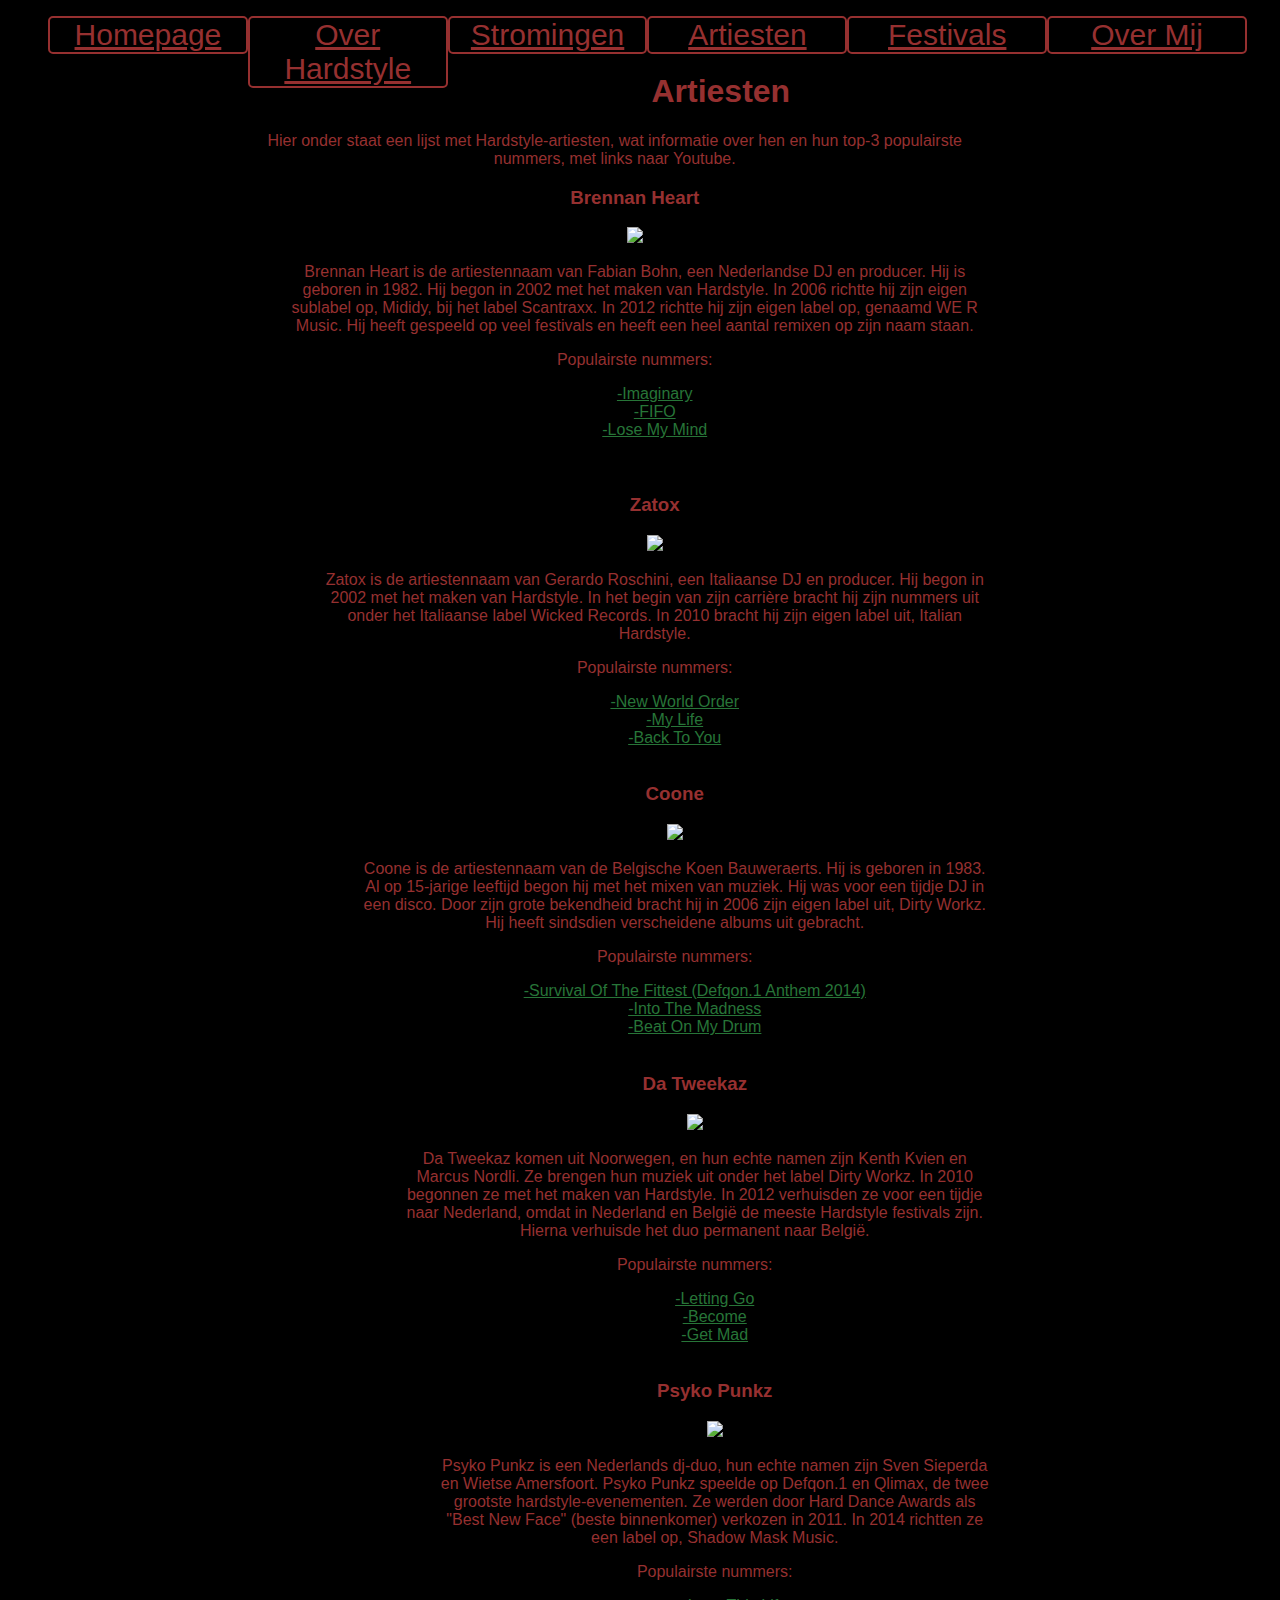
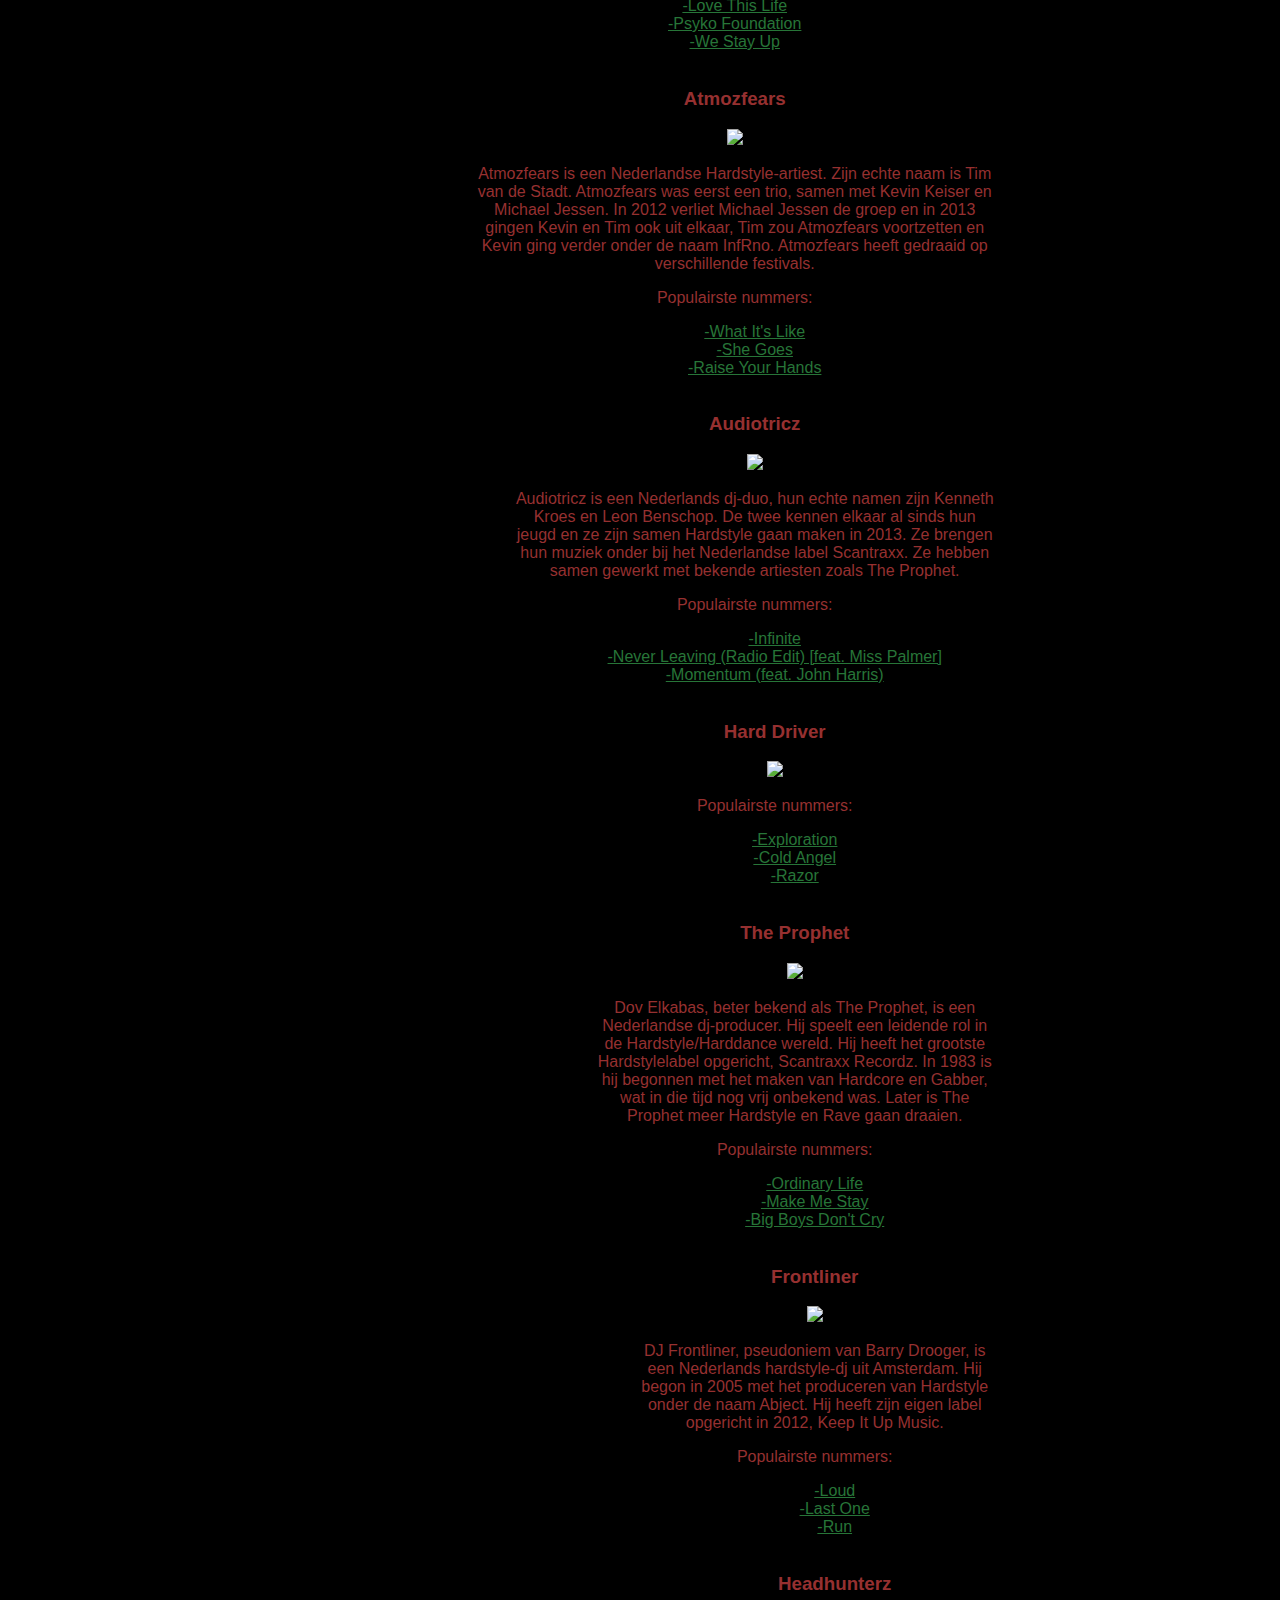
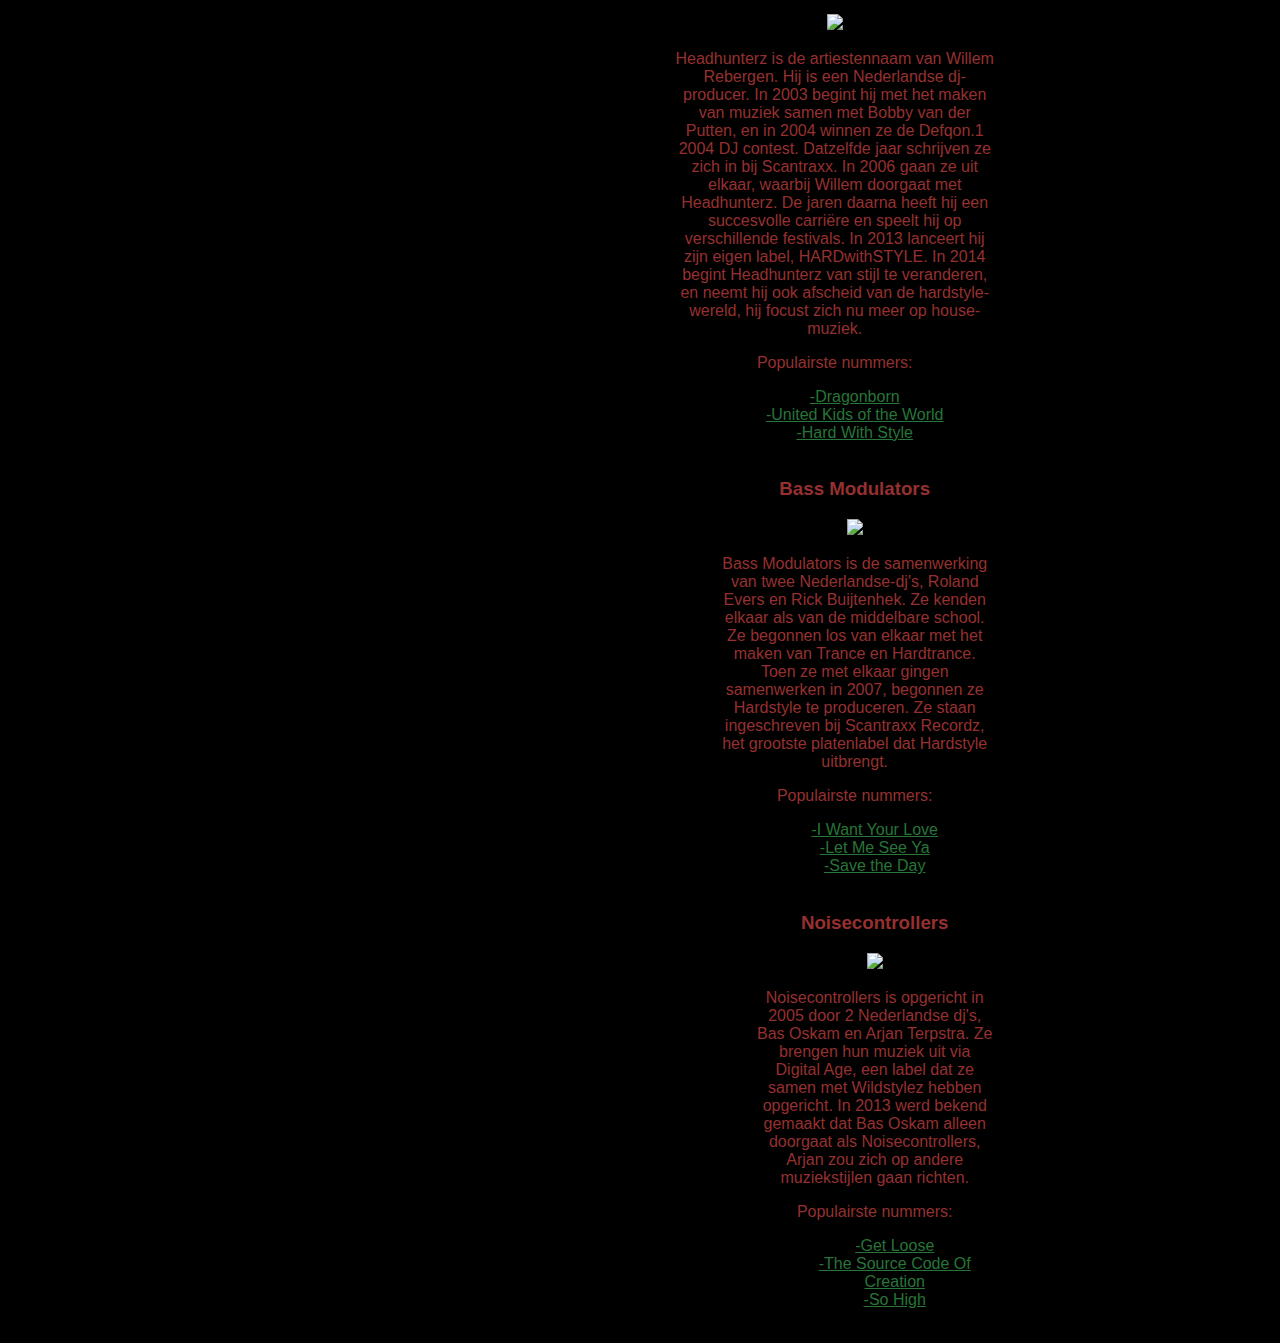
==== artiesten.html @ f8a9bfe1 "Update and rename artiestenklaas.github.io to artiesten.html" ====
<!DOCTYPE HTML>
<html>
<head>
<title>Artiesten</title>
<link rel="stylesheet" type="text/css" href="styles1.css">
<link rel="shortcut icon" href="favicon.ico" type="image/x-icon">
<link rel="icon" href="favicon.ico" type="image/x-icon">
</head>
<body>
  <div class="header">
  <ul>
    <li class="headerstuff">
  <div class="homepagelink">
    <a href="index.html">Homepage</a>
  </div>
  </li>
  <li class="headerstuff">
  <div class="header1">
    <a href="over_hardstyle1.html">Over Hardstyle</a>
  </div>
  </li>
  <li class="headerstuff">
  <div class="header2">
    <a href="stromingen.html">Stromingen</a>
  </div>
  </li>
  <li class="headerstuff">
  <div class="header3">
    <a href="artiesten.html">Artiesten</a>
  </div>
  </li>
  <li class="headerstuff">
  <div class="header4">
    <a href="festivals.html">Festivals</a>
  </div>
  </li>
  <li class="headerstuff">
  <div class="header5">
    <a href="over_ons.html">Over Mij</a>
  </div>
  </li>
  </div>
  <br><br>
<div id="list_artist">
  <h1>Artiesten</h1>
  <p>Hier onder staat een lijst met Hardstyle-artiesten, wat informatie over hen en hun top-3 populairste nummers, met links naar Youtube.</p>
  <ul>
    <li class="list_artists">
      <h3>Brennan Heart</h3>
      <img src="http://forthehard.com/wp-content/uploads/2014/11/brennan-heart.png" class="img_artists">
      <p>Brennan Heart is de artiestennaam van Fabian Bohn, een Nederlandse DJ en producer. Hij is geboren in 1982. Hij begon in 2002 met het maken van Hardstyle. In 2006 richtte hij zijn eigen sublabel op, Mididy, bij het label Scantraxx. In 2012 richtte hij zijn eigen label op, genaamd WE R Music. Hij heeft gespeeld op veel festivals en heeft een heel aantal remixen op zijn naam staan. </p>
      <p>Populairste nummers:</p>
      <ul class="top3">
        <li><a href="https://www.youtube.com/watch?v=h9I-9Sj4sKs" target="_blank" class="utubelinks">-Imaginary</a></li>
        <li><a href="https://www.youtube.com/watch?v=T3SQZOW-iZk" target="_blank" class="utubelinks">-FIFO</a></li>
        <li><a href="https://www.youtube.com/watch?v=Q0r0pu8A6Z0" target="_blank" class="utubelinks">-Lose My Mind</a></li>
      <br>
    </li>
    <br>
    <li class="list_artists">
      <h3>Zatox</h3>
      <img src="http://redeyeedm.com/wp-content/uploads/2014/11/Mainstage-Zatox.jpg" class="img_artists">
      <p>Zatox is de artiestennaam van Gerardo Roschini, een Italiaanse DJ en producer. Hij begon in 2002 met het maken van Hardstyle. In het begin van zijn carrière bracht hij zijn nummers uit onder het Italiaanse label Wicked Records. In 2010 bracht hij zijn eigen label uit, Italian Hardstyle. </p>
      <p>Populairste nummers:</p>
      <ul class="top3">
        <li><a href="https://www.youtube.com/watch?v=NY4Kg8vzTNI" target="_blank" class="utubelinks">-New World Order</a></li>
        <li><a href="https://www.youtube.com/watch?v=qW0GfpH4n9E" target="_blank" class="utubelinks">-My Life</a></li>
        <li><a href="https://www.youtube.com/watch?v=1_zjHPHBn44" target="_blank" class="utubelinks">-Back To You</a></li>
    </li>
    <br>
    <li class="list_artists">
      <h3>Coone</h3>
      <img src="https://thumbnail.mixcloud.com/w/300/h/300/q/85/upload/images/extaudio/2167ee40-7958-4bd2-b267-0c5cf4c48477.jpg" class="img_artists">
      <p>Coone is de artiestennaam van de Belgische Koen Bauweraerts. Hij is geboren in 1983. Al op 15-jarige leeftijd begon hij met het mixen van muziek. Hij was voor een tijdje DJ in een disco. Door zijn grote bekendheid bracht hij in 2006 zijn eigen label uit, Dirty Workz. Hij heeft sindsdien verscheidene albums uit gebracht.</p>
      <p>Populairste nummers:</p>
      <ul class="top3">
        <li><a href="https://www.youtube.com/watch?v=BG1cXbXkhPA" target="_blank" class="utubelinks">-Survival Of The Fittest (Defqon.1 Anthem 2014)</a></li>
        <li><a href="https://www.youtube.com/watch?v=Y7-YO9twpdM" target="_blank" class="utubelinks">-Into The Madness</a></li>
        <li><a href="https://www.youtube.com/watch?v=tWgmPQbTEEI" target="_blank" class="utubelinks">-Beat On My Drum</a></li>
    </li>
    <br>
    <li class="list_artists">
      <h3>Da Tweekaz</h3>
      <img src="http://www.hardradio.de/wp-content/uploads/2014/08/datweekaz.jpg" class="img_artists">
      <p>Da Tweekaz komen uit Noorwegen, en hun echte namen zijn Kenth Kvien en Marcus Nordli. Ze brengen hun muziek uit onder het label Dirty Workz. In 2010 begonnen ze met het maken van Hardstyle. In 2012 verhuisden ze voor een tijdje naar Nederland, omdat in Nederland en Belgi&euml de meeste Hardstyle festivals zijn. Hierna verhuisde het duo permanent naar Belgi&euml.</p>
      <p>Populairste nummers:</p>
      <ul class="top3">
        <li><a href="https://www.youtube.com/watch?v=co5cxEvC35A" target="_blank" class="utubelinks">-Letting Go</a></li>
        <li><a href="https://www.youtube.com/watch?v=pZOFCjEnXyE" target="_blank" class="utubelinks">-Become</a></li>
        <li><a href="https://www.youtube.com/watch?v=45soZ-N49WA" target="_blank" class="utubelinks">-Get Mad</a></li>
    </li>
    <br>
    <li class="list_artists">
      <h3>Psyko Punkz</h3>
      <img src="http://www.hardfest.nl/wp-content/uploads/2015/04/Psyko-Punkz-1024x682.jpg" class="img_artists">
      <p>Psyko Punkz is een Nederlands dj-duo, hun echte namen zijn Sven Sieperda en Wietse Amersfoort. Psyko Punkz speelde op Defqon.1 en Qlimax, de twee grootste hardstyle-evenementen. Ze werden door Hard Dance Awards als "Best New Face" (beste binnenkomer) verkozen in 2011. In 2014 richtten ze een label op, Shadow Mask Music. </p>
      <p>Populairste nummers:</p>
      <ul class="top3">
        <li><a href="https://www.youtube.com/watch?v=gx95KJvP2v4" target="_blank" class="utubelinks">-Love This Life</a></li>
        <li><a href="https://www.youtube.com/watch?v=vb36V_7xfro" target="_blank" class="utubelinks">-Psyko Foundation</a></li>
        <li><a href="https://www.youtube.com/watch?v=M0UMxbYrlMU" target="_blank" class="utubelinks">-We Stay Up</a></li>
    </li>
    <br>
    <li class="list_artists">
      <h3>Atmozfears</h3>
      <img src="http://www.hardnews.nl/wp-content/uploads/2015/06/atmozfears1.jpg" class="img_artists">
      <p>Atmozfears is een Nederlandse Hardstyle-artiest. Zijn echte naam is Tim van de Stadt. Atmozfears was eerst een trio, samen met Kevin Keiser en Michael Jessen. In 2012 verliet Michael Jessen de groep en in 2013 gingen Kevin en Tim ook uit elkaar,  Tim zou Atmozfears voortzetten en Kevin ging verder onder de naam InfRno. Atmozfears heeft gedraaid op verschillende festivals.</p>
      <p>Populairste nummers:</p>
      <ul class="top3">
        <li><a href="https://www.youtube.com/watch?v=dACuSOXPJyU" target="_blank" class="utubelinks">-What It's Like</a></li>
        <li><a href="https://www.youtube.com/watch?v=kKZQdu3tvaQ" target="_blank" class="utubelinks">-She Goes</a></li>
        <li><a href="https://www.youtube.com/watch?v=vQ-xcVzMkdU" target="_blank" class="utubelinks">-Raise Your Hands</a></li>
    </li>
    <br>
    <li class="list_artists">
      <h3>Audiotricz</h3>
      <img src="http://www.djmag.es/uploads/7272134b158697c8d1e8b2fea63c3eb8.jpg" class="img_artists">
      <p>Audiotricz is een Nederlands dj-duo, hun echte namen zijn Kenneth Kroes en Leon Benschop. De twee kennen elkaar al sinds hun jeugd en ze zijn samen Hardstyle gaan maken in 2013. Ze brengen hun muziek onder bij het Nederlandse label Scantraxx. Ze hebben samen gewerkt met bekende artiesten zoals The Prophet.</p>
      <p>Populairste nummers:</p>
      <ul class="top3">
        <li><a href="https://www.youtube.com/watch?v=i6BrNgRX40k" target="_blank" class="utubelinks">-Infinite</a></li>
        <li><a href="https://www.youtube.com/watch?v=i6BrNgRX40k" target="_blank" class="utubelinks">-Never Leaving (Radio Edit) [feat. Miss Palmer]</a></li>
        <li><a href="https://www.youtube.com/watch?v=cQqYHVWjCtY" target="_blank" class="utubelinks">-Momentum (feat. John Harris)</a></li>
    </li>
    <br>
    <li class="list_artists">
      <h3>Hard Driver</h3>
      <img src="http://www.dreamhack.se/dhw14/files/2014/11/harddriver_w700_h247.png" class="img_artists">
      <p></p>
      <p>Populairste nummers:</p>
      <ul class="top3">
        <li><a href="https://www.youtube.com/watch?v=hnIMWOG3bpU" target="_blank" class="utubelinks">-Exploration</a></li>
        <li><a href="https://www.youtube.com/watch?v=gGdlvPgI_ZM" target="_blank" class="utubelinks">-Cold Angel</a></li>
        <li><a href="https://www.youtube.com/watch?v=cronqOls7Os" target="_blank" class="utubelinks">-Razor</a></li>
    </li>
    <br>
    <li class="list_artists">
      <h3>The Prophet</h3>
      <img src="http://www.cityofdancefestival.nl/wp-content/uploads/The-Prophet-01.jpg" class="img_artists">
      <p>Dov Elkabas, beter bekend als The Prophet, is een Nederlandse dj-producer. Hij speelt een leidende rol in de Hardstyle/Harddance wereld. Hij heeft het grootste Hardstylelabel opgericht, Scantraxx Recordz. In 1983 is hij begonnen met het maken van Hardcore en Gabber, wat in die tijd nog vrij onbekend was. Later is The Prophet meer Hardstyle en Rave gaan draaien. </p>
      <p>Populairste nummers:</p>
      <ul class="top3">
        <li><a href="https://www.youtube.com/watch?v=lMFylWFe9zY" target="_blank" class="utubelinks">-Ordinary Life</a></li>
        <li><a href="https://www.youtube.com/watch?v=YTD2xIiS3ic" target="_blank" class="utubelinks">-Make Me Stay</a></li>
        <li><a href="https://www.youtube.com/watch?v=5Pp-YM7pI4c" target="_blank" class="utubelinks">-Big Boys Don't Cry</a></li>
    </li>
    <br>
    <li class="list_artists">
      <h3>Frontliner</h3>
      <img src="https://pbs.twimg.com/profile_images/621639652613734401/DzDBKwPn.jpg" class="img_artists">
      <p>DJ Frontliner, pseudoniem van Barry Drooger, is een Nederlands hardstyle-dj uit Amsterdam. Hij begon in 2005 met het produceren van Hardstyle onder de naam Abject. Hij heeft zijn eigen label opgericht in 2012, Keep It Up Music. </p>
      <p>Populairste nummers:</p>
      <ul class="top3">
        <li><a href="https://www.youtube.com/watch?v=A0kXGFCABKU" target="_blank" class="utubelinks">-Loud </a></li>
        <li><a href="https://www.youtube.com/watch?v=F2ohMXZkbbw" target="_blank" class="utubelinks">-Last One</a></li>
        <li><a href="https://www.youtube.com/watch?v=rToUaZXO34s" target="_blank" class="utubelinks">-Run</a></li>
    </li>
    <br>
    <li class="list_artists">
      <h3>Headhunterz</h3>
      <img src="https://i.ytimg.com/vi/9HBbTPspIck/maxresdefault.jpg" class="img_artists">
      <p>Headhunterz is de artiestennaam van Willem Rebergen. Hij is een Nederlandse dj-producer. In 2003 begint hij met het maken van muziek samen met Bobby van der Putten, en in 2004 winnen ze de Defqon.1 2004 DJ contest. Datzelfde jaar schrijven ze zich in bij Scantraxx. In 2006 gaan ze uit elkaar, waarbij Willem doorgaat met Headhunterz. De jaren daarna heeft hij een succesvolle carri&euml;re en speelt hij op verschillende festivals. In 2013 lanceert hij zijn eigen label, HARDwithSTYLE. In 2014 begint Headhunterz van stijl te veranderen, en neemt hij ook afscheid van de hardstyle-wereld, hij focust zich nu meer op house-muziek.</p>
      <p>Populairste nummers:</p>
      <ul class="top3">
        <li><a href="https://www.youtube.com/watch?v=VaiHTvifGt0" target="_blank" class="utubelinks">-Dragonborn</a></li>
        <li><a href="https://www.youtube.com/watch?v=k22RM7GS4k8" target="_blank" class="utubelinks">-United Kids of the World</a></li>
        <li><a href="https://www.youtube.com/watch?v=TrirJyl6JjM" target="_blank" class="utubelinks">-Hard With Style</a></li>
    </li>
    <br>
    <li class="list_artists">
      <h3>Bass Modulators</h3>
      <img src="http://blog.justgo.com/wp-content/uploads/2014/04/bassmodulators.png" class="img_artists">
      <p>Bass Modulators is de samenwerking van twee Nederlandse-dj's, Roland Evers en Rick Buijtenhek. Ze kenden elkaar als van de middelbare school. Ze begonnen los van elkaar met het maken van Trance en Hardtrance. Toen ze met elkaar gingen samenwerken in 2007, begonnen ze Hardstyle te produceren. Ze staan ingeschreven bij Scantraxx Recordz, het grootste platenlabel dat Hardstyle uitbrengt.</p>
      <p>Populairste nummers:</p>
      <ul class="top3">
        <li><a href="https://www.youtube.com/watch?v=vP7_ZVgPJ74&list=PLUu4iO9RRjFuEH_Iv1YKF9SXvcR5aQPtp" target="_blank" class="utubelinks">-I Want Your Love</a></li>
        <li><a href="https://www.youtube.com/watch?v=fezTEgiNaG8&list=PLUu4iO9RRjFuEH_Iv1YKF9SXvcR5aQPtp" target="_blank" class="utubelinks">-Let Me See Ya</a></li>
        <li><a href="https://www.youtube.com/watch?v=pq-LQKLARp8&list=PLUu4iO9RRjFuEH_Iv1YKF9SXvcR5aQPtp" target="_blank" class="utubelinks">-Save the Day</a></li>
    </li>
    <br>
    <li class="list_artists">
      <h3>Noisecontrollers</h3>
      <img src="http://www.djoybeat.com/wp-content/uploads/2012/11/noisecontrollers5-1024x588.jpg" class="img_artists">
      <p>Noisecontrollers is opgericht in 2005 door 2 Nederlandse dj's, Bas Oskam en Arjan Terpstra. Ze brengen hun muziek uit via Digital Age, een label dat ze samen met Wildstylez hebben opgericht. In 2013 werd bekend gemaakt dat Bas Oskam alleen doorgaat als Noisecontrollers, Arjan zou zich op andere muziekstijlen gaan richten.</p>
      <p>Populairste nummers:</p>
      <ul class="top3">
        <li><a href="https://www.youtube.com/watch?v=Sd8HrOLVUtA&list=PLI6i2zzCGjtulSqnN12sOP4XdIRObLqzv" target="_blank" class="utubelinks">-Get Loose</a></li>
        <li><a href="https://www.youtube.com/watch?v=0AbFu57OzRU&list=PLI6i2zzCGjtulSqnN12sOP4XdIRObLqzv" target="_blank" class="utubelinks">-The Source Code Of Creation</a></li>
        <li><a href="https://www.youtube.com/watch?v=NxwsS4ZqQT8&list=PLI6i2zzCGjtulSqnN12sOP4XdIRObLqzv" target="_blank" class="utubelinks">-So High</a></li>
    </li>
    <br>
  </ul>
</div>
</body>
</html>
---- styles1.css ----
body {
  background-color: #000000;
  font-family: Arial, Helvetica, sans-serif;
  color: #963030;
}
ul {
    list-style-type: none;
}
li.headerstuff {
    display: block;
    float: left;
    width: 16%;
    font-size: 30px;
    border: 2px solid #963030;
    border-radius: 5px;
    text-align: center;
}
div.homepagelink {
  height: 50px;
  text-align: center;
  position: relative;
  display: inline;
  z-index: auto;
}
div.header1 {
  height: 50px;
  text-align: center;
  position: relative;
  display: inline;
  z-index: auto;
}
div.header2 {
  height: 50px;
  text-align: center;
  position: relative;
  display: inline;
  z-index: auto;
}
div.header3 {
  height: 50px;
  text-align: center;
  position: relative;
  display: inline;
  z-index: auto;
}
div.header4 {
  height: 50px;
  text-align: center;
  position: relative;
  display: inline;
  z-index: auto;
}
div.header5 {
  height: 50px;
  text-align: center;
  position: relative;
  display: inline;
  z-index: auto;
}
div#homepage {
  text-align: center;
  width: 60%;
  margin-left: 18%;
}
img#img_about_1 {
  height:200px;
  margin-left: 37%;
}
li div a {
  text-decoration: underline;
  color: #963030;
  display: inline;
  width: 60px;
}
li div a : hover {
  text-decoration: underline;
  color: #309696;
}
h2 {
  text-align: center;
  color: #963030;
}
p#intro-hmpg {
  text-align: center;
  color: #963030;
}
p a {
  text-decoration: none;
  color: #963030;
}
div#titel_about {
  color: #963030;
  text-align: center;
}
div#wat_is {
  height: auto;
  width: 75%;
  text-align: center;
  position: relative;
  margin: auto;
}
div#wanneer {
  height: auto;
  width: 75%;
  text-align: center;
  position: relative;
  margin: auto;
}
div#genres {
  height: auto;
  width: 75%;
  text-align: center;
  position: relative;
  margin: auto;
}
div#vergelijkbaar {
  height: auto;
  width: 75%;
  text-align: center;
  position: relative;
  margin: auto;
}
img.plaatjelove {
  height: 150px;
}
li div h3 {
  font-size: 20px;
}
li div p {
  font-size: 20px;
}
li div ul li {
  font-size: 20px;
}
li.geen_opmaak {
  border-style: none;
}
ul.p2 {
  list-style-type: circle;
}
li.pagina2over {
  margin-top: 10px;
  display: block;
  clear: both;
  float: inherit;
}
div#p1overhardstyle {
  text-align: center;
  width: 70%;
  margin-left: 15%;
}
li div ul {
  list-style-type: none;
}
img.img_artists {
  height: 200px;
  width: auto;
}
div#list_artist {
  text-align: center;
  width: 60%;
  margin-left: 18%;
}
div#header {
  text-align: center;
}
a.utubelinks {
  text-decoration: underline;
  color: #277538;
}
ul#festivallijst {
  text-align: center;
  list-style-type: none;
}
div#festivals{
  text-align: center;
  width: 60%;
  margin-left: 20%;
}
h1#titel_festivals {
  text-align: center;
}
img.fotofestivals {
  height: 200px;
  width: auto;
}
a.linkanthems {
  text-decoration: none;
}
h1#overmijheader {
  text-align: center;
}
table#tabel {
  border: 1px solid #963030;
  text-align: center;
  margin-left: 25%;
}
a.iets {
  text-decoration: underline;
  color: #277538;
  text-align: center;
}
div#blokover {
  text-align: center;
  width: 60%;
  margin-left: 20%;
}
div#paginastromingen {
  text-align: center;
  width: 60%;
  margin-left: 20%;
}
p {
  text-align: center;
}
h1 {
  text-align: center;
}
a#linkterug {
  text-decoration: underline;
  color: #277538;
}
div.utubevids {
  display: inline;
}
iframe.videooo {
  width: 200px;
  height: 113px;
  margin-left:12%;
  margin-bottom: 40px;
}
iframe.videooo : hover {
  height: 560px;
  width: 315px;
  display: block;
}
div.utubevids : hover {
  height: 560px;
  width: 315px;
  display: block;
}
.videooo {
    width: 315px;
    height: 560px;
    -webkit-transition: all .2s ease-in-out;
    -moz-transition: all .2s ease-in-out;
    -o-transition: all .2s ease-in-out;
    -ms-transition: all .2s ease-in-out;
}
.transition {
    -webkit-transform: scale(2);
    -moz-transform: scale(2);
    -o-transform: scale(2);
    transform: scale(2);
}
div#videos {
  width: 75%;
  margin-left: 8%;
  text-align: center;
}
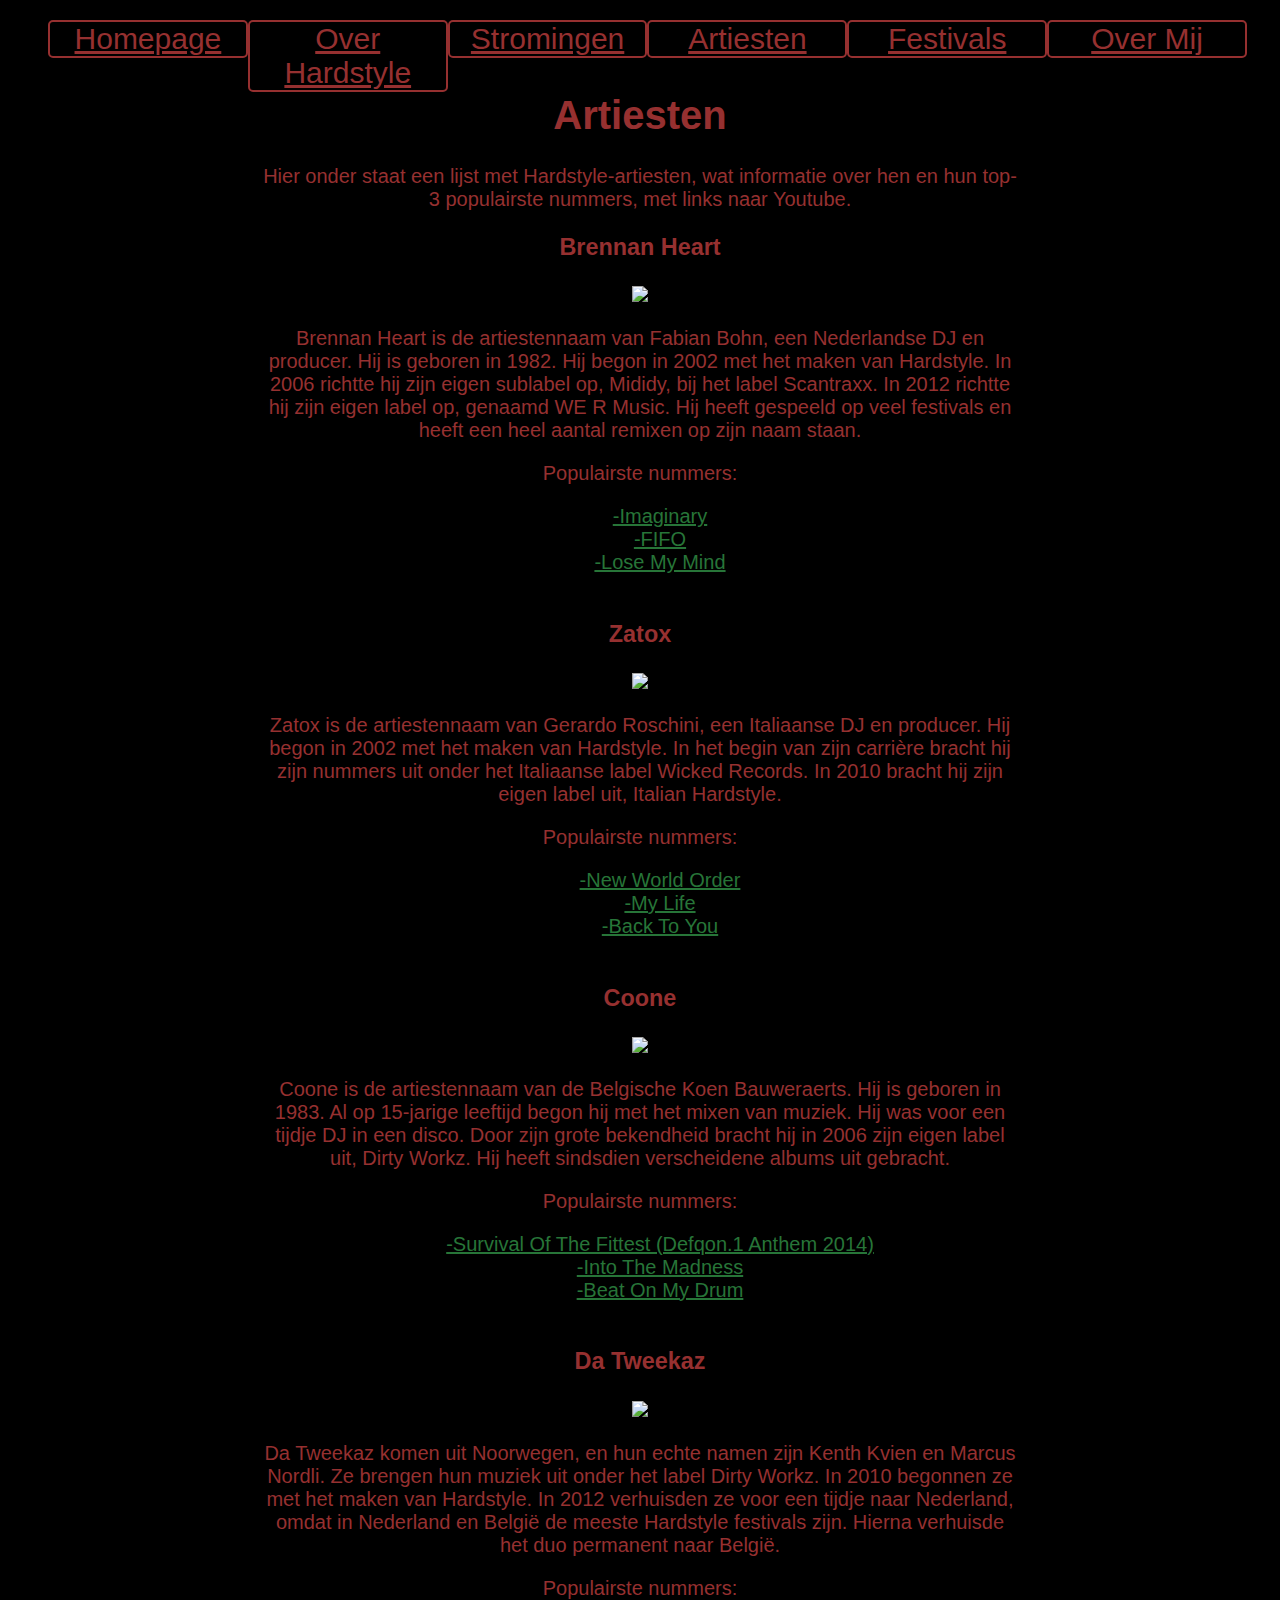
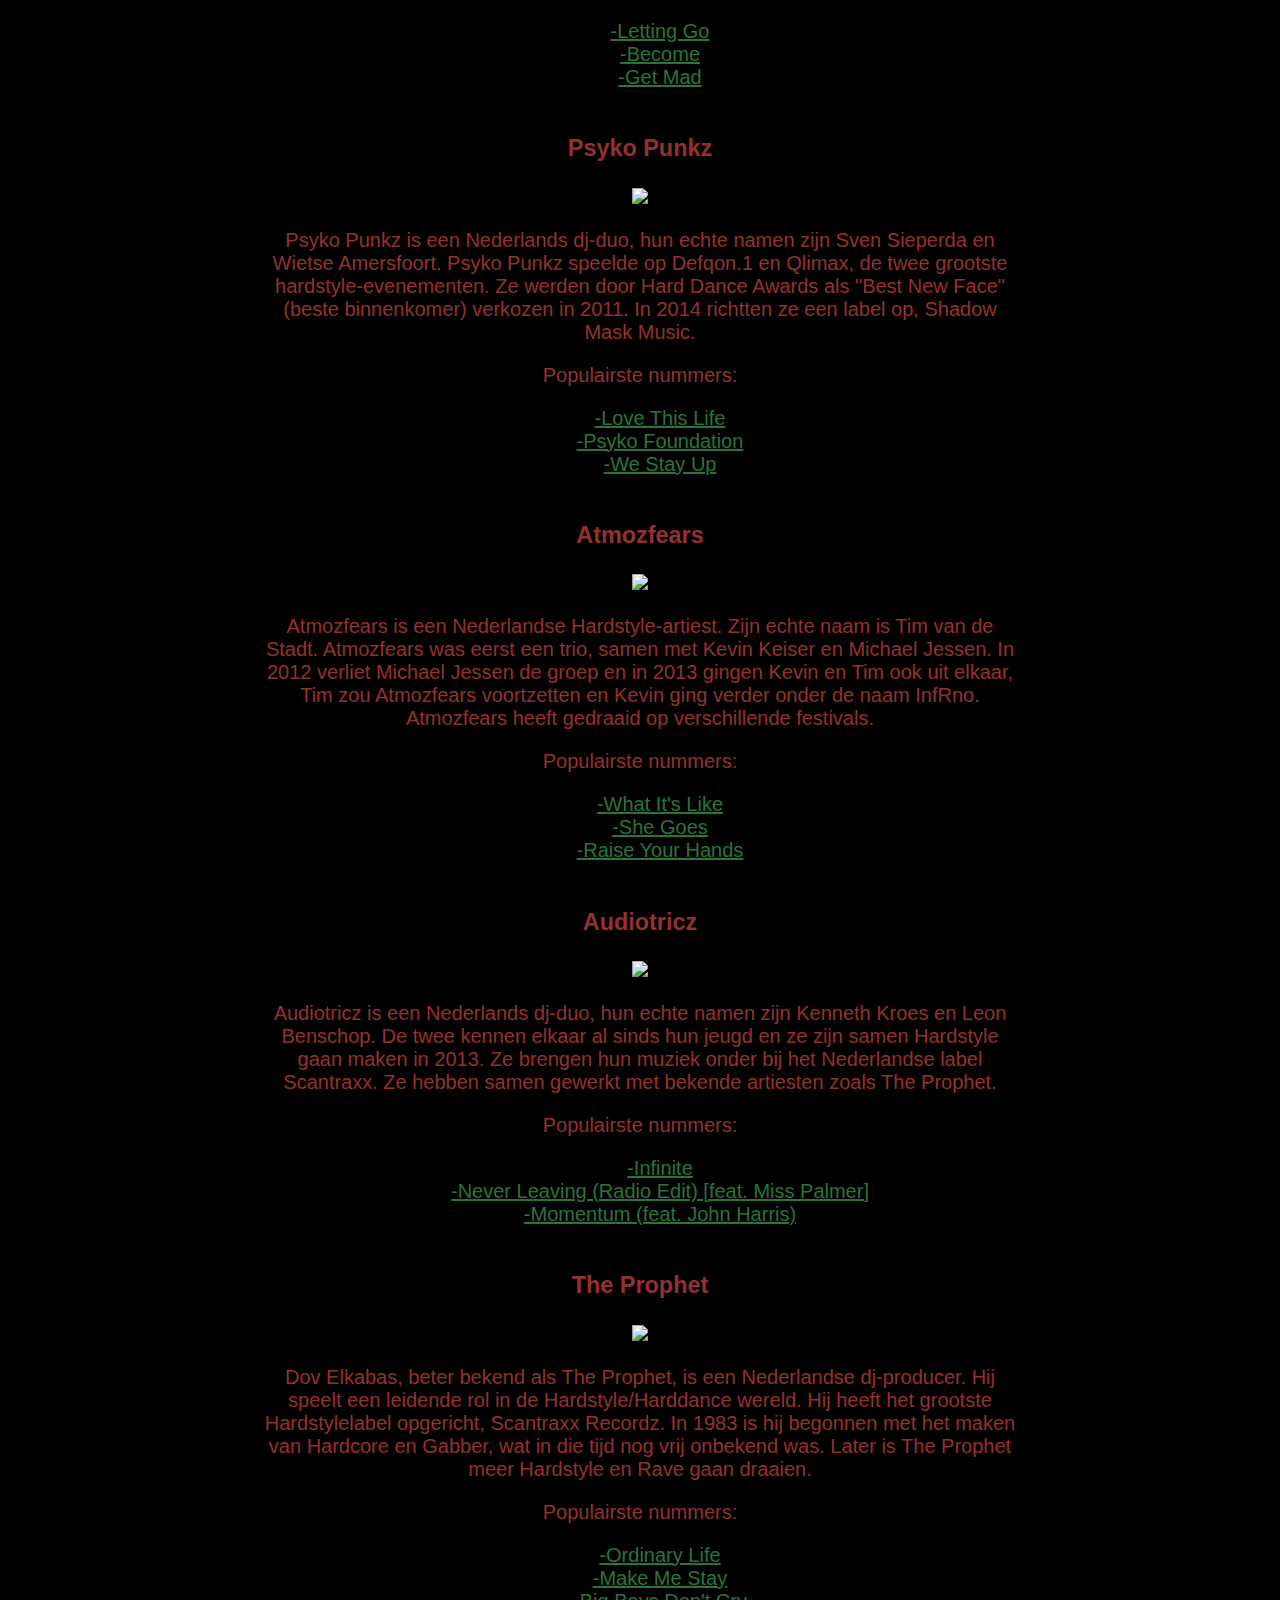
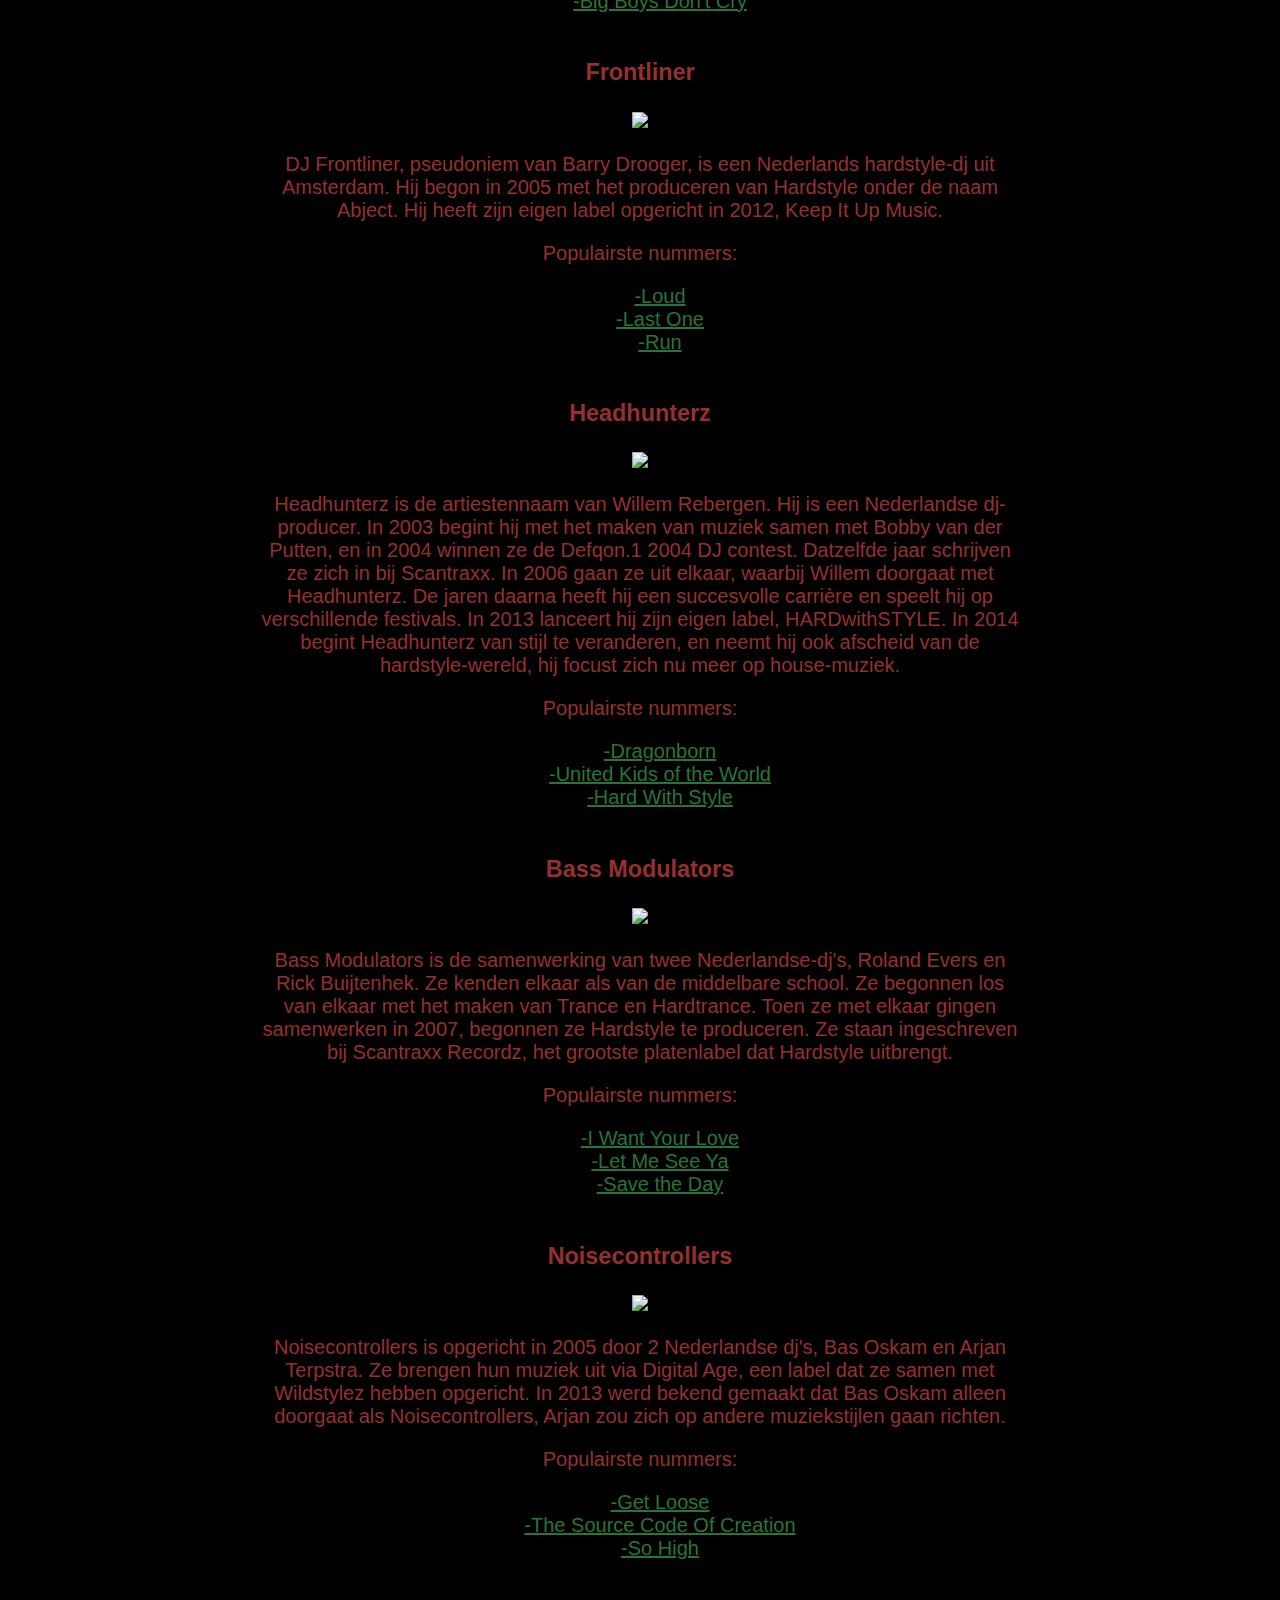
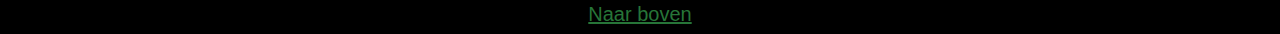
==== commit 7c507941: "klaar" ====
--- a/artiesten.html
+++ b/artiesten.html
@@ -7,11 +7,12 @@
 <link rel="icon" href="favicon.ico" type="image/x-icon">
 </head>
 <body>
+    <a name = "top"></a>
   <div class="header">
   <ul>
     <li class="headerstuff">
   <div class="homepagelink">
-    <a href="index.html">Homepage</a>
+    <a href="website_informatica.html">Homepage</a>
   </div>
   </li>
   <li class="headerstuff">
@@ -41,155 +42,160 @@
   </li>
   </div>
   <br><br>
-<div id="list_artist">
+  <div class="main">
+<div id="lists_artist">
   <h1>Artiesten</h1>
-  <p>Hier onder staat een lijst met Hardstyle-artiesten, wat informatie over hen en hun top-3 populairste nummers, met links naar Youtube.</p>
-  <ul>
+  <p class="paragraaf">Hier onder staat een lijst met Hardstyle-artiesten, wat informatie over hen en hun top-3 populairste nummers, met links naar Youtube.</p>
+  <ul id="unorderedlist">
     <li class="list_artists">
       <h3>Brennan Heart</h3>
       <img src="http://forthehard.com/wp-content/uploads/2014/11/brennan-heart.png" class="img_artists">
-      <p>Brennan Heart is de artiestennaam van Fabian Bohn, een Nederlandse DJ en producer. Hij is geboren in 1982. Hij begon in 2002 met het maken van Hardstyle. In 2006 richtte hij zijn eigen sublabel op, Mididy, bij het label Scantraxx. In 2012 richtte hij zijn eigen label op, genaamd WE R Music. Hij heeft gespeeld op veel festivals en heeft een heel aantal remixen op zijn naam staan. </p>
-      <p>Populairste nummers:</p>
+      <p class="paragraaf">Brennan Heart is de artiestennaam van Fabian Bohn, een Nederlandse DJ en producer. Hij is geboren in 1982. Hij begon in 2002 met het maken van Hardstyle. In 2006 richtte hij zijn eigen sublabel op, Mididy, bij het label Scantraxx. In 2012 richtte hij zijn eigen label op, genaamd WE R Music. Hij heeft gespeeld op veel festivals en heeft een heel aantal remixen op zijn naam staan. </p>
+      <p class="paragraaf">Populairste nummers:</p>
       <ul class="top3">
         <li><a href="https://www.youtube.com/watch?v=h9I-9Sj4sKs" target="_blank" class="utubelinks">-Imaginary</a></li>
         <li><a href="https://www.youtube.com/watch?v=T3SQZOW-iZk" target="_blank" class="utubelinks">-FIFO</a></li>
         <li><a href="https://www.youtube.com/watch?v=Q0r0pu8A6Z0" target="_blank" class="utubelinks">-Lose My Mind</a></li>
-      <br>
+      </ul>
     </li>
     <br>
     <li class="list_artists">
       <h3>Zatox</h3>
       <img src="http://redeyeedm.com/wp-content/uploads/2014/11/Mainstage-Zatox.jpg" class="img_artists">
-      <p>Zatox is de artiestennaam van Gerardo Roschini, een Italiaanse DJ en producer. Hij begon in 2002 met het maken van Hardstyle. In het begin van zijn carrière bracht hij zijn nummers uit onder het Italiaanse label Wicked Records. In 2010 bracht hij zijn eigen label uit, Italian Hardstyle. </p>
-      <p>Populairste nummers:</p>
+      <p class="paragraaf">Zatox is de artiestennaam van Gerardo Roschini, een Italiaanse DJ en producer. Hij begon in 2002 met het maken van Hardstyle. In het begin van zijn carri&egrave;re bracht hij zijn nummers uit onder het Italiaanse label Wicked Records. In 2010 bracht hij zijn eigen label uit, Italian Hardstyle. </p>
+      <p class="paragraaf">Populairste nummers:</p>
       <ul class="top3">
         <li><a href="https://www.youtube.com/watch?v=NY4Kg8vzTNI" target="_blank" class="utubelinks">-New World Order</a></li>
         <li><a href="https://www.youtube.com/watch?v=qW0GfpH4n9E" target="_blank" class="utubelinks">-My Life</a></li>
         <li><a href="https://www.youtube.com/watch?v=1_zjHPHBn44" target="_blank" class="utubelinks">-Back To You</a></li>
+      </ul>
     </li>
     <br>
     <li class="list_artists">
       <h3>Coone</h3>
       <img src="https://thumbnail.mixcloud.com/w/300/h/300/q/85/upload/images/extaudio/2167ee40-7958-4bd2-b267-0c5cf4c48477.jpg" class="img_artists">
-      <p>Coone is de artiestennaam van de Belgische Koen Bauweraerts. Hij is geboren in 1983. Al op 15-jarige leeftijd begon hij met het mixen van muziek. Hij was voor een tijdje DJ in een disco. Door zijn grote bekendheid bracht hij in 2006 zijn eigen label uit, Dirty Workz. Hij heeft sindsdien verscheidene albums uit gebracht.</p>
-      <p>Populairste nummers:</p>
+      <p class="paragraaf">Coone is de artiestennaam van de Belgische Koen Bauweraerts. Hij is geboren in 1983. Al op 15-jarige leeftijd begon hij met het mixen van muziek. Hij was voor een tijdje DJ in een disco. Door zijn grote bekendheid bracht hij in 2006 zijn eigen label uit, Dirty Workz. Hij heeft sindsdien verscheidene albums uit gebracht.</p>
+      <p class="paragraaf">Populairste nummers:</p>
       <ul class="top3">
         <li><a href="https://www.youtube.com/watch?v=BG1cXbXkhPA" target="_blank" class="utubelinks">-Survival Of The Fittest (Defqon.1 Anthem 2014)</a></li>
         <li><a href="https://www.youtube.com/watch?v=Y7-YO9twpdM" target="_blank" class="utubelinks">-Into The Madness</a></li>
         <li><a href="https://www.youtube.com/watch?v=tWgmPQbTEEI" target="_blank" class="utubelinks">-Beat On My Drum</a></li>
+      </ul>
     </li>
     <br>
     <li class="list_artists">
       <h3>Da Tweekaz</h3>
       <img src="http://www.hardradio.de/wp-content/uploads/2014/08/datweekaz.jpg" class="img_artists">
-      <p>Da Tweekaz komen uit Noorwegen, en hun echte namen zijn Kenth Kvien en Marcus Nordli. Ze brengen hun muziek uit onder het label Dirty Workz. In 2010 begonnen ze met het maken van Hardstyle. In 2012 verhuisden ze voor een tijdje naar Nederland, omdat in Nederland en Belgi&euml de meeste Hardstyle festivals zijn. Hierna verhuisde het duo permanent naar Belgi&euml.</p>
-      <p>Populairste nummers:</p>
+      <p class="paragraaf">Da Tweekaz komen uit Noorwegen, en hun echte namen zijn Kenth Kvien en Marcus Nordli. Ze brengen hun muziek uit onder het label Dirty Workz. In 2010 begonnen ze met het maken van Hardstyle. In 2012 verhuisden ze voor een tijdje naar Nederland, omdat in Nederland en Belgi&euml de meeste Hardstyle festivals zijn. Hierna verhuisde het duo permanent naar Belgi&euml.</p>
+      <p class="paragraaf">Populairste nummers:</p>
       <ul class="top3">
         <li><a href="https://www.youtube.com/watch?v=co5cxEvC35A" target="_blank" class="utubelinks">-Letting Go</a></li>
         <li><a href="https://www.youtube.com/watch?v=pZOFCjEnXyE" target="_blank" class="utubelinks">-Become</a></li>
         <li><a href="https://www.youtube.com/watch?v=45soZ-N49WA" target="_blank" class="utubelinks">-Get Mad</a></li>
+      </ul>
     </li>
     <br>
     <li class="list_artists">
       <h3>Psyko Punkz</h3>
       <img src="http://www.hardfest.nl/wp-content/uploads/2015/04/Psyko-Punkz-1024x682.jpg" class="img_artists">
-      <p>Psyko Punkz is een Nederlands dj-duo, hun echte namen zijn Sven Sieperda en Wietse Amersfoort. Psyko Punkz speelde op Defqon.1 en Qlimax, de twee grootste hardstyle-evenementen. Ze werden door Hard Dance Awards als "Best New Face" (beste binnenkomer) verkozen in 2011. In 2014 richtten ze een label op, Shadow Mask Music. </p>
-      <p>Populairste nummers:</p>
+      <p class="paragraaf">Psyko Punkz is een Nederlands dj-duo, hun echte namen zijn Sven Sieperda en Wietse Amersfoort. Psyko Punkz speelde op Defqon.1 en Qlimax, de twee grootste hardstyle-evenementen. Ze werden door Hard Dance Awards als "Best New Face" (beste binnenkomer) verkozen in 2011. In 2014 richtten ze een label op, Shadow Mask Music. </p>
+      <p class="paragraaf">Populairste nummers:</p>
       <ul class="top3">
         <li><a href="https://www.youtube.com/watch?v=gx95KJvP2v4" target="_blank" class="utubelinks">-Love This Life</a></li>
         <li><a href="https://www.youtube.com/watch?v=vb36V_7xfro" target="_blank" class="utubelinks">-Psyko Foundation</a></li>
         <li><a href="https://www.youtube.com/watch?v=M0UMxbYrlMU" target="_blank" class="utubelinks">-We Stay Up</a></li>
+      </ul>
     </li>
     <br>
     <li class="list_artists">
       <h3>Atmozfears</h3>
       <img src="http://www.hardnews.nl/wp-content/uploads/2015/06/atmozfears1.jpg" class="img_artists">
-      <p>Atmozfears is een Nederlandse Hardstyle-artiest. Zijn echte naam is Tim van de Stadt. Atmozfears was eerst een trio, samen met Kevin Keiser en Michael Jessen. In 2012 verliet Michael Jessen de groep en in 2013 gingen Kevin en Tim ook uit elkaar,  Tim zou Atmozfears voortzetten en Kevin ging verder onder de naam InfRno. Atmozfears heeft gedraaid op verschillende festivals.</p>
-      <p>Populairste nummers:</p>
+      <p class="paragraaf">Atmozfears is een Nederlandse Hardstyle-artiest. Zijn echte naam is Tim van de Stadt. Atmozfears was eerst een trio, samen met Kevin Keiser en Michael Jessen. In 2012 verliet Michael Jessen de groep en in 2013 gingen Kevin en Tim ook uit elkaar,  Tim zou Atmozfears voortzetten en Kevin ging verder onder de naam InfRno. Atmozfears heeft gedraaid op verschillende festivals.</p>
+      <p class="paragraaf">Populairste nummers:</p>
       <ul class="top3">
         <li><a href="https://www.youtube.com/watch?v=dACuSOXPJyU" target="_blank" class="utubelinks">-What It's Like</a></li>
         <li><a href="https://www.youtube.com/watch?v=kKZQdu3tvaQ" target="_blank" class="utubelinks">-She Goes</a></li>
         <li><a href="https://www.youtube.com/watch?v=vQ-xcVzMkdU" target="_blank" class="utubelinks">-Raise Your Hands</a></li>
+      </ul>
     </li>
     <br>
     <li class="list_artists">
       <h3>Audiotricz</h3>
       <img src="http://www.djmag.es/uploads/7272134b158697c8d1e8b2fea63c3eb8.jpg" class="img_artists">
-      <p>Audiotricz is een Nederlands dj-duo, hun echte namen zijn Kenneth Kroes en Leon Benschop. De twee kennen elkaar al sinds hun jeugd en ze zijn samen Hardstyle gaan maken in 2013. Ze brengen hun muziek onder bij het Nederlandse label Scantraxx. Ze hebben samen gewerkt met bekende artiesten zoals The Prophet.</p>
-      <p>Populairste nummers:</p>
+      <p class="paragraaf">Audiotricz is een Nederlands dj-duo, hun echte namen zijn Kenneth Kroes en Leon Benschop. De twee kennen elkaar al sinds hun jeugd en ze zijn samen Hardstyle gaan maken in 2013. Ze brengen hun muziek onder bij het Nederlandse label Scantraxx. Ze hebben samen gewerkt met bekende artiesten zoals The Prophet.</p>
+      <p class="paragraaf">Populairste nummers:</p>
       <ul class="top3">
         <li><a href="https://www.youtube.com/watch?v=i6BrNgRX40k" target="_blank" class="utubelinks">-Infinite</a></li>
         <li><a href="https://www.youtube.com/watch?v=i6BrNgRX40k" target="_blank" class="utubelinks">-Never Leaving (Radio Edit) [feat. Miss Palmer]</a></li>
         <li><a href="https://www.youtube.com/watch?v=cQqYHVWjCtY" target="_blank" class="utubelinks">-Momentum (feat. John Harris)</a></li>
-    </li>
-    <br>
-    <li class="list_artists">
-      <h3>Hard Driver</h3>
-      <img src="http://www.dreamhack.se/dhw14/files/2014/11/harddriver_w700_h247.png" class="img_artists">
-      <p></p>
-      <p>Populairste nummers:</p>
-      <ul class="top3">
-        <li><a href="https://www.youtube.com/watch?v=hnIMWOG3bpU" target="_blank" class="utubelinks">-Exploration</a></li>
-        <li><a href="https://www.youtube.com/watch?v=gGdlvPgI_ZM" target="_blank" class="utubelinks">-Cold Angel</a></li>
-        <li><a href="https://www.youtube.com/watch?v=cronqOls7Os" target="_blank" class="utubelinks">-Razor</a></li>
+      </ul>
     </li>
     <br>
     <li class="list_artists">
       <h3>The Prophet</h3>
       <img src="http://www.cityofdancefestival.nl/wp-content/uploads/The-Prophet-01.jpg" class="img_artists">
-      <p>Dov Elkabas, beter bekend als The Prophet, is een Nederlandse dj-producer. Hij speelt een leidende rol in de Hardstyle/Harddance wereld. Hij heeft het grootste Hardstylelabel opgericht, Scantraxx Recordz. In 1983 is hij begonnen met het maken van Hardcore en Gabber, wat in die tijd nog vrij onbekend was. Later is The Prophet meer Hardstyle en Rave gaan draaien. </p>
-      <p>Populairste nummers:</p>
+      <p class="paragraaf">Dov Elkabas, beter bekend als The Prophet, is een Nederlandse dj-producer. Hij speelt een leidende rol in de Hardstyle/Harddance wereld. Hij heeft het grootste Hardstylelabel opgericht, Scantraxx Recordz. In 1983 is hij begonnen met het maken van Hardcore en Gabber, wat in die tijd nog vrij onbekend was. Later is The Prophet meer Hardstyle en Rave gaan draaien. </p>
+      <p class="paragraaf">Populairste nummers:</p>
       <ul class="top3">
         <li><a href="https://www.youtube.com/watch?v=lMFylWFe9zY" target="_blank" class="utubelinks">-Ordinary Life</a></li>
         <li><a href="https://www.youtube.com/watch?v=YTD2xIiS3ic" target="_blank" class="utubelinks">-Make Me Stay</a></li>
         <li><a href="https://www.youtube.com/watch?v=5Pp-YM7pI4c" target="_blank" class="utubelinks">-Big Boys Don't Cry</a></li>
+      </ul>
     </li>
     <br>
     <li class="list_artists">
       <h3>Frontliner</h3>
       <img src="https://pbs.twimg.com/profile_images/621639652613734401/DzDBKwPn.jpg" class="img_artists">
-      <p>DJ Frontliner, pseudoniem van Barry Drooger, is een Nederlands hardstyle-dj uit Amsterdam. Hij begon in 2005 met het produceren van Hardstyle onder de naam Abject. Hij heeft zijn eigen label opgericht in 2012, Keep It Up Music. </p>
-      <p>Populairste nummers:</p>
+      <p class="paragraaf">DJ Frontliner, pseudoniem van Barry Drooger, is een Nederlands hardstyle-dj uit Amsterdam. Hij begon in 2005 met het produceren van Hardstyle onder de naam Abject. Hij heeft zijn eigen label opgericht in 2012, Keep It Up Music. </p>
+      <p class="paragraaf">Populairste nummers:</p>
       <ul class="top3">
         <li><a href="https://www.youtube.com/watch?v=A0kXGFCABKU" target="_blank" class="utubelinks">-Loud </a></li>
         <li><a href="https://www.youtube.com/watch?v=F2ohMXZkbbw" target="_blank" class="utubelinks">-Last One</a></li>
         <li><a href="https://www.youtube.com/watch?v=rToUaZXO34s" target="_blank" class="utubelinks">-Run</a></li>
+      </ul>
     </li>
     <br>
     <li class="list_artists">
       <h3>Headhunterz</h3>
       <img src="https://i.ytimg.com/vi/9HBbTPspIck/maxresdefault.jpg" class="img_artists">
-      <p>Headhunterz is de artiestennaam van Willem Rebergen. Hij is een Nederlandse dj-producer. In 2003 begint hij met het maken van muziek samen met Bobby van der Putten, en in 2004 winnen ze de Defqon.1 2004 DJ contest. Datzelfde jaar schrijven ze zich in bij Scantraxx. In 2006 gaan ze uit elkaar, waarbij Willem doorgaat met Headhunterz. De jaren daarna heeft hij een succesvolle carri&euml;re en speelt hij op verschillende festivals. In 2013 lanceert hij zijn eigen label, HARDwithSTYLE. In 2014 begint Headhunterz van stijl te veranderen, en neemt hij ook afscheid van de hardstyle-wereld, hij focust zich nu meer op house-muziek.</p>
-      <p>Populairste nummers:</p>
+      <p class="paragraaf">Headhunterz is de artiestennaam van Willem Rebergen. Hij is een Nederlandse dj-producer. In 2003 begint hij met het maken van muziek samen met Bobby van der Putten, en in 2004 winnen ze de Defqon.1 2004 DJ contest. Datzelfde jaar schrijven ze zich in bij Scantraxx. In 2006 gaan ze uit elkaar, waarbij Willem doorgaat met Headhunterz. De jaren daarna heeft hij een succesvolle carri&egrave;re en speelt hij op verschillende festivals. In 2013 lanceert hij zijn eigen label, HARDwithSTYLE. In 2014 begint Headhunterz van stijl te veranderen, en neemt hij ook afscheid van de hardstyle-wereld, hij focust zich nu meer op house-muziek.</p>
+      <p class="paragraaf">Populairste nummers:</p>
       <ul class="top3">
         <li><a href="https://www.youtube.com/watch?v=VaiHTvifGt0" target="_blank" class="utubelinks">-Dragonborn</a></li>
         <li><a href="https://www.youtube.com/watch?v=k22RM7GS4k8" target="_blank" class="utubelinks">-United Kids of the World</a></li>
         <li><a href="https://www.youtube.com/watch?v=TrirJyl6JjM" target="_blank" class="utubelinks">-Hard With Style</a></li>
+      </ul>
     </li>
     <br>
     <li class="list_artists">
       <h3>Bass Modulators</h3>
       <img src="http://blog.justgo.com/wp-content/uploads/2014/04/bassmodulators.png" class="img_artists">
-      <p>Bass Modulators is de samenwerking van twee Nederlandse-dj's, Roland Evers en Rick Buijtenhek. Ze kenden elkaar als van de middelbare school. Ze begonnen los van elkaar met het maken van Trance en Hardtrance. Toen ze met elkaar gingen samenwerken in 2007, begonnen ze Hardstyle te produceren. Ze staan ingeschreven bij Scantraxx Recordz, het grootste platenlabel dat Hardstyle uitbrengt.</p>
-      <p>Populairste nummers:</p>
+      <p class="paragraaf">Bass Modulators is de samenwerking van twee Nederlandse-dj's, Roland Evers en Rick Buijtenhek. Ze kenden elkaar als van de middelbare school. Ze begonnen los van elkaar met het maken van Trance en Hardtrance. Toen ze met elkaar gingen samenwerken in 2007, begonnen ze Hardstyle te produceren. Ze staan ingeschreven bij Scantraxx Recordz, het grootste platenlabel dat Hardstyle uitbrengt.</p>
+      <p class="paragraaf">Populairste nummers:</p>
       <ul class="top3">
         <li><a href="https://www.youtube.com/watch?v=vP7_ZVgPJ74&list=PLUu4iO9RRjFuEH_Iv1YKF9SXvcR5aQPtp" target="_blank" class="utubelinks">-I Want Your Love</a></li>
         <li><a href="https://www.youtube.com/watch?v=fezTEgiNaG8&list=PLUu4iO9RRjFuEH_Iv1YKF9SXvcR5aQPtp" target="_blank" class="utubelinks">-Let Me See Ya</a></li>
         <li><a href="https://www.youtube.com/watch?v=pq-LQKLARp8&list=PLUu4iO9RRjFuEH_Iv1YKF9SXvcR5aQPtp" target="_blank" class="utubelinks">-Save the Day</a></li>
+      </ul>
     </li>
     <br>
     <li class="list_artists">
       <h3>Noisecontrollers</h3>
       <img src="http://www.djoybeat.com/wp-content/uploads/2012/11/noisecontrollers5-1024x588.jpg" class="img_artists">
-      <p>Noisecontrollers is opgericht in 2005 door 2 Nederlandse dj's, Bas Oskam en Arjan Terpstra. Ze brengen hun muziek uit via Digital Age, een label dat ze samen met Wildstylez hebben opgericht. In 2013 werd bekend gemaakt dat Bas Oskam alleen doorgaat als Noisecontrollers, Arjan zou zich op andere muziekstijlen gaan richten.</p>
-      <p>Populairste nummers:</p>
+      <p class="paragraaf">Noisecontrollers is opgericht in 2005 door 2 Nederlandse dj's, Bas Oskam en Arjan Terpstra. Ze brengen hun muziek uit via Digital Age, een label dat ze samen met Wildstylez hebben opgericht. In 2013 werd bekend gemaakt dat Bas Oskam alleen doorgaat als Noisecontrollers, Arjan zou zich op andere muziekstijlen gaan richten.</p>
+      <p class="paragraaf">Populairste nummers:</p>
       <ul class="top3">
         <li><a href="https://www.youtube.com/watch?v=Sd8HrOLVUtA&list=PLI6i2zzCGjtulSqnN12sOP4XdIRObLqzv" target="_blank" class="utubelinks">-Get Loose</a></li>
         <li><a href="https://www.youtube.com/watch?v=0AbFu57OzRU&list=PLI6i2zzCGjtulSqnN12sOP4XdIRObLqzv" target="_blank" class="utubelinks">-The Source Code Of Creation</a></li>
         <li><a href="https://www.youtube.com/watch?v=NxwsS4ZqQT8&list=PLI6i2zzCGjtulSqnN12sOP4XdIRObLqzv" target="_blank" class="utubelinks">-So High</a></li>
+      </ul>
     </li>
     <br>
   </ul>
+</div>
+</div>
+<div class="toppie">
+  <a href="#top" class="linktotop">Naar boven</a>
 </div>
 </body>
 </html>
--- a/styles1.css
+++ b/styles1.css
@@ -2,9 +2,12 @@
   background-color: #000000;
   font-family: Arial, Helvetica, sans-serif;
   color: #963030;
+  font-size: 20px;
+  padding-left: 0px;
 }
 ul {
     list-style-type: none;
+    text-align: center;
 }
 li.headerstuff {
     display: block;
@@ -120,6 +123,10 @@
   position: relative;
   margin: auto;
 }
+ul#unorderedlist {
+  text-align: center;
+  padding-left: 0px;
+}
 img.plaatjelove {
   height: 150px;
 }
@@ -137,6 +144,9 @@
 }
 ul.p2 {
   list-style-type: circle;
+}
+p.paragraaf {
+  text-align: center;
 }
 li.pagina2over {
   margin-top: 10px;
@@ -155,11 +165,17 @@
 img.img_artists {
   height: 200px;
   width: auto;
-}
-div#list_artist {
-  text-align: center;
-  width: 60%;
-  margin-left: 18%;
+  text-align: center;
+}
+img.img_artists1 {
+  height: 150px;
+  width: auto;
+  text-align: center;
+}
+div#lists_artist {
+  text-align: center;
+  width: 60%;
+  margin-left: 20%;
 }
 div#header {
   text-align: center;
@@ -167,6 +183,7 @@
 a.utubelinks {
   text-decoration: underline;
   color: #277538;
+  text-align: center;
 }
 ul#festivallijst {
   text-align: center;
@@ -185,7 +202,8 @@
   width: auto;
 }
 a.linkanthems {
-  text-decoration: none;
+  text-decoration: underline;
+  color: #277538;
 }
 h1#overmijheader {
   text-align: center;
@@ -193,7 +211,8 @@
 table#tabel {
   border: 1px solid #963030;
   text-align: center;
-  margin-left: 25%;
+  margin-left: 15%;
+  width: 70%;
 }
 a.iets {
   text-decoration: underline;
@@ -205,16 +224,24 @@
   width: 60%;
   margin-left: 20%;
 }
+p.soortli {
+  line-height: 0.5;
+}
 div#paginastromingen {
   text-align: center;
   width: 60%;
   margin-left: 20%;
+  padding-left: 0px;
 }
 p {
   text-align: center;
 }
 h1 {
   text-align: center;
+}
+li.list_artist {
+  text-align: center;
+  padding-left: 0px;
 }
 a#linkterug {
   text-decoration: underline;
@@ -258,3 +285,10 @@
   margin-left: 8%;
   text-align: center;
 }
+a.linktotop {
+  text-align: center;
+  color: #277538;
+}
+div.toppie {
+  text-align: center;
+}
